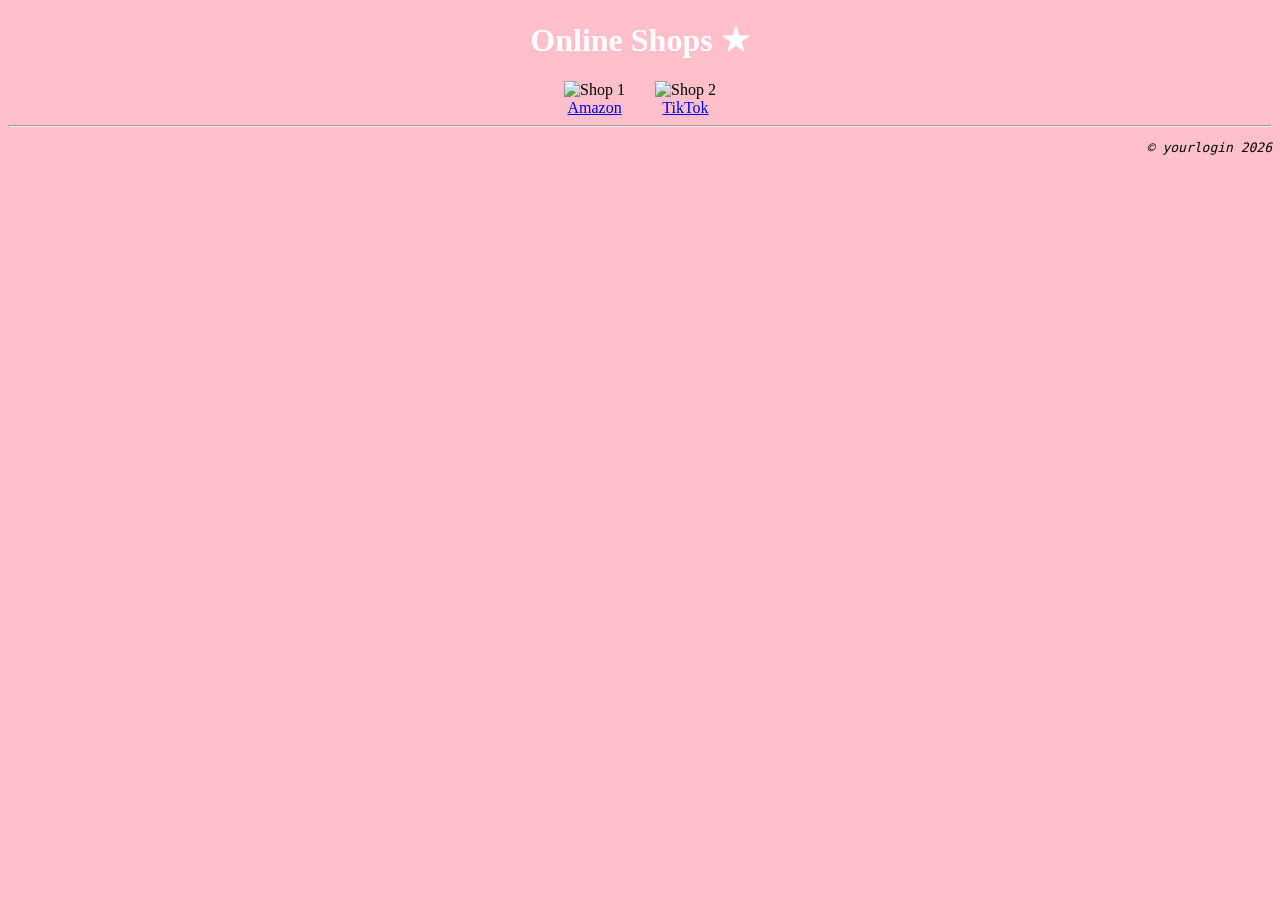
==== cell01/ex04/basics.html @ 31d180e6 "basics.html" ====
<!DOCTYPE html>
<html>
<head>
    <title>Basics</title>
</head>

<body style="background-color: pink;">

    <h1 style="color: white; text-align: center;">
        Online Shops ★
    </h1>

    <div style="display: flex; justify-content: center; gap: 30px;">

        <div style="text-align: center;">
            <img
                src="https://encrypted-tbn0.gstatic.com/images?q=tbn:ANd9GcSMBDpwFBCOfPpqy4tN3SMQbekaoY6LXU8QpDgVgk8P4w&s=10"
                alt="Shop 1"
                width="300"
            >

            <br>

            <a href="https://www.amazon.com">
                Amazon
            </a>
        </div>

        <div style="text-align: center;">
            <img
                src="https://encrypted-tbn0.gstatic.com/images?q=tbn:ANd9GcQBpxbeoz88ALvILEtThM3lU2nhE-izvy0zIQDDi7B2xQ&s=10"
                alt="Shop 2"
                width="300"
            >

            <br>

            <a href="https://shop.tiktok.com/th">
                TikTok
            </a>
        </div>

    </div>

    <hr>

    <p style="
        text-align: right;
        font-family: monospace;
        font-style: italic;
    ">
        © yourlogin 2026
    </p>

</body>
</html>
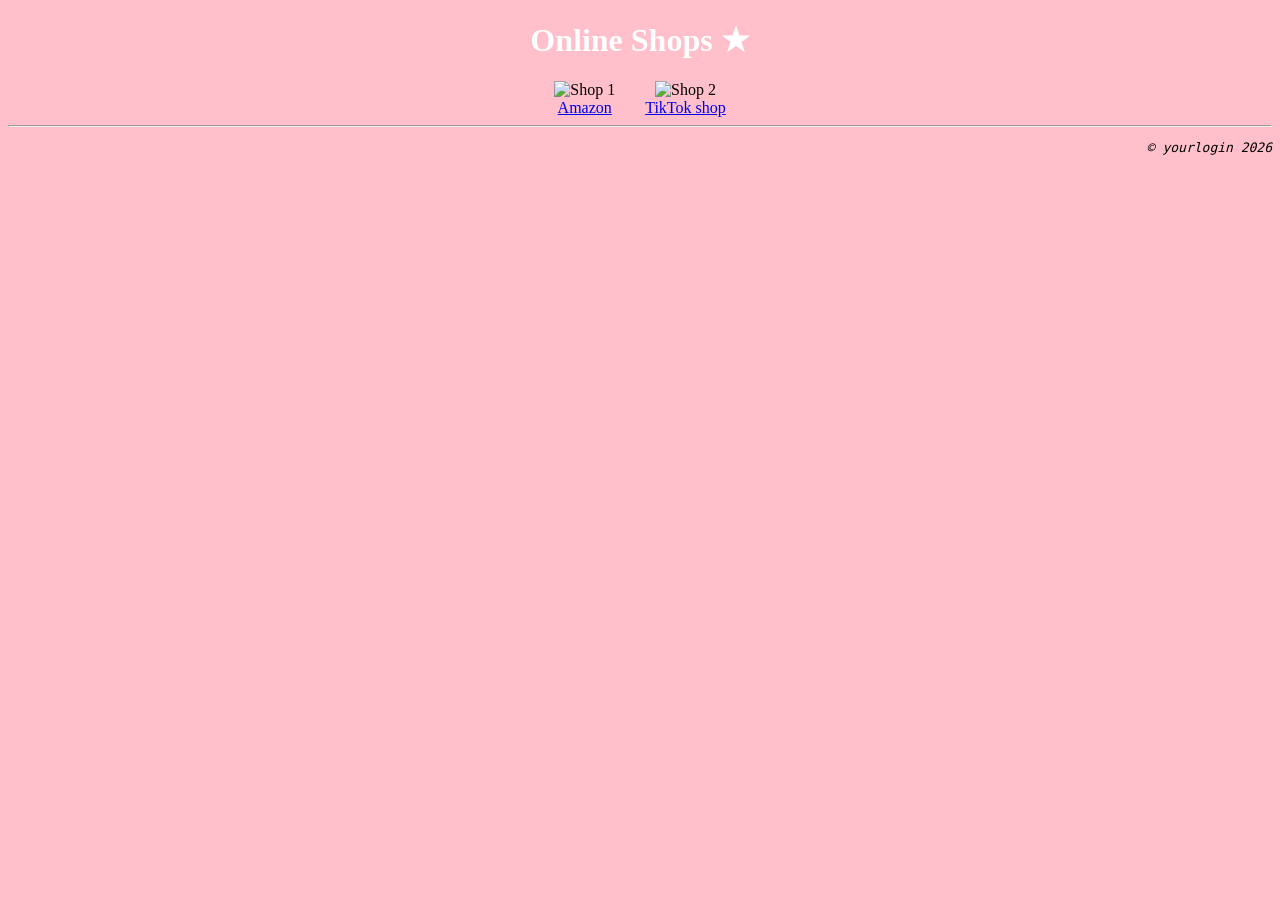
==== commit 0e2a417f: "basics.html" ====
--- a/cell01/ex04/basics.html
+++ b/cell01/ex04/basics.html
@@ -36,7 +36,7 @@
             <br>
 
             <a href="https://shop.tiktok.com/th">
-                TikTok
+                TikTok shop
             </a>
         </div>
 
